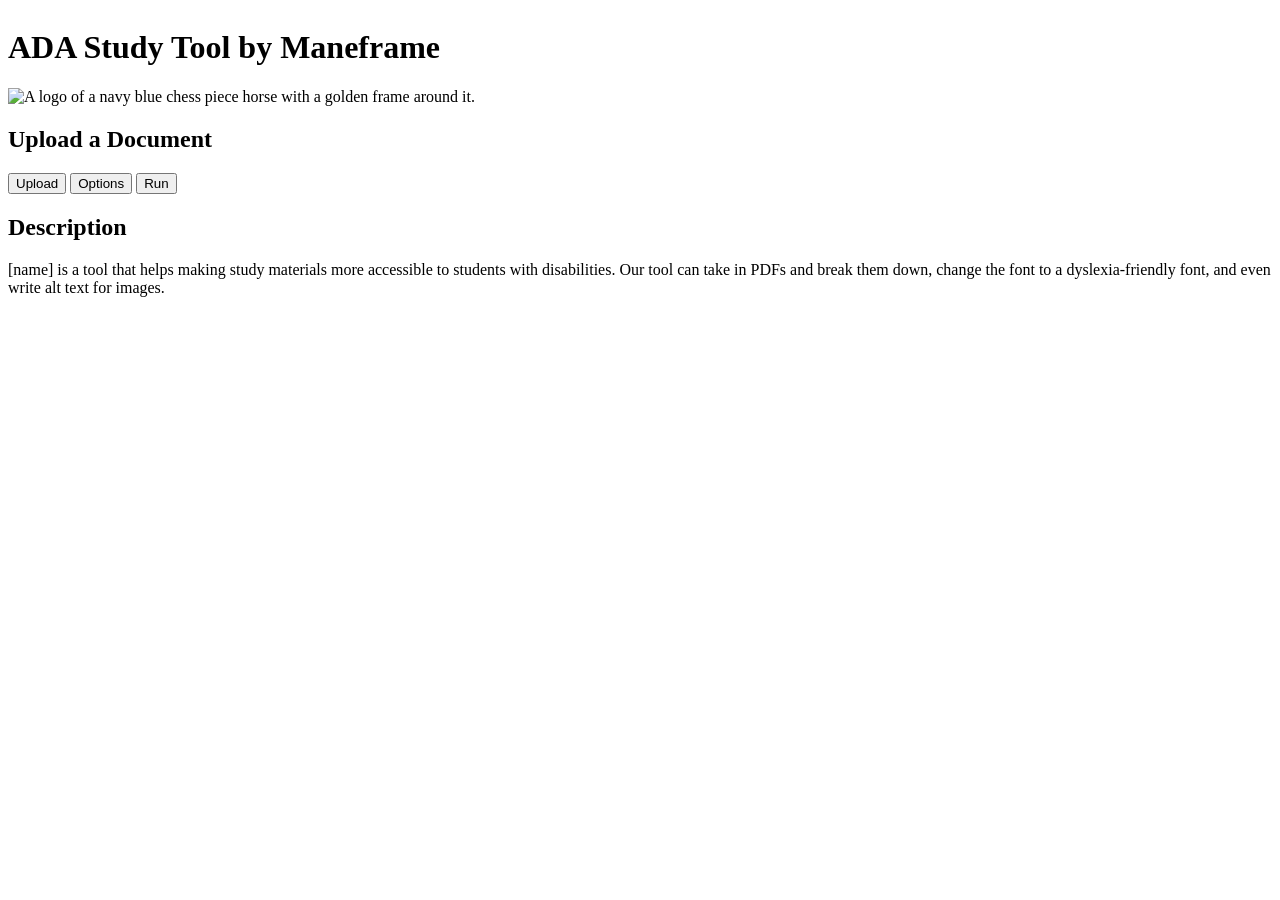
==== frontend/index.html @ 0b5a0eba "Added basic CSS, screen-size accessibility and html bones" ====
<!DOCTYPE html>
<html lang="en">
    <head>
        <meta charset="utf-8">
        <meta name="viewport" content="width=device-width, initial-scale=1.0">
        <link rel="stylesheet" href="../static/styles.css">
        <script src="../static/app.js" defer></script>
        <title>ADA Study Tool</title>
    </head>
    <body>
        <div class="container">
            <!-- This is the header for the website -->
            <header>
                <h1>ADA Study Tool by Maneframe</h1>
                <img src="" alt="A logo of a navy blue chess piece horse with a golden frame around it.">
            </header>

            <!-- This is the main content for the website -->
            <main>
                <h2>Upload a Document</h2>
                <button>Upload</button>
                <button>Options</button>
                <button>Run</button>
                <h2>Description</h2>
                <p>[name] is a tool that helps making study materials more accessible to students with disabilities. Our tool can take in PDFs and break them down, change the font to a dyslexia-friendly font, and even write alt text for images.</p>
            </main>

        </div>
    </body>
</html>
---- static/styles.css ----
:root {
  color-scheme: light;
  /* Item Colors */
  --headercolor: #4a4d58
  --buttoncolor: #FF9B37 
  --ourgold: #deb368

  /* Text Colors */
  --textcolor: #faf1eb
  --link-color: #d2d2c7;
  /*
  - I think we might not use these.
  --link-hover: #8093c9;
  --link-visited: #b4b4b4;
  */

  /* Text Styling */
  --font: "Trebuchet MS", Verdana, Arial, Helvetica, sans-serif;
  --padding-var: 10px;
  font-family: Georgia, 'Times New Roman', serif;
}

* {
  box-sizing: border-box;
}

body {
  background-image: var(--bg-image);
  width: 100%;
  padding: 0;
  display: flex;
  align-items: flex-start;
  justify-content: center;
  min-height: fit-content;
}

/* Main items */
header {
  background-color: var(--headercolor);
  /* TODO: add a size and width */
}

/* Text Items */
p {
  font-size: 0.75rem;
  font: var(--font);
  color: var(--textcolor);
  text-wrap: pretty;
}

/* Screen-size Accessibility */
@media only screen and (max-width: 1000px) {
  .container {
      max-width: 90%;
      grid-template:
          "header"
          "main";
  }
}
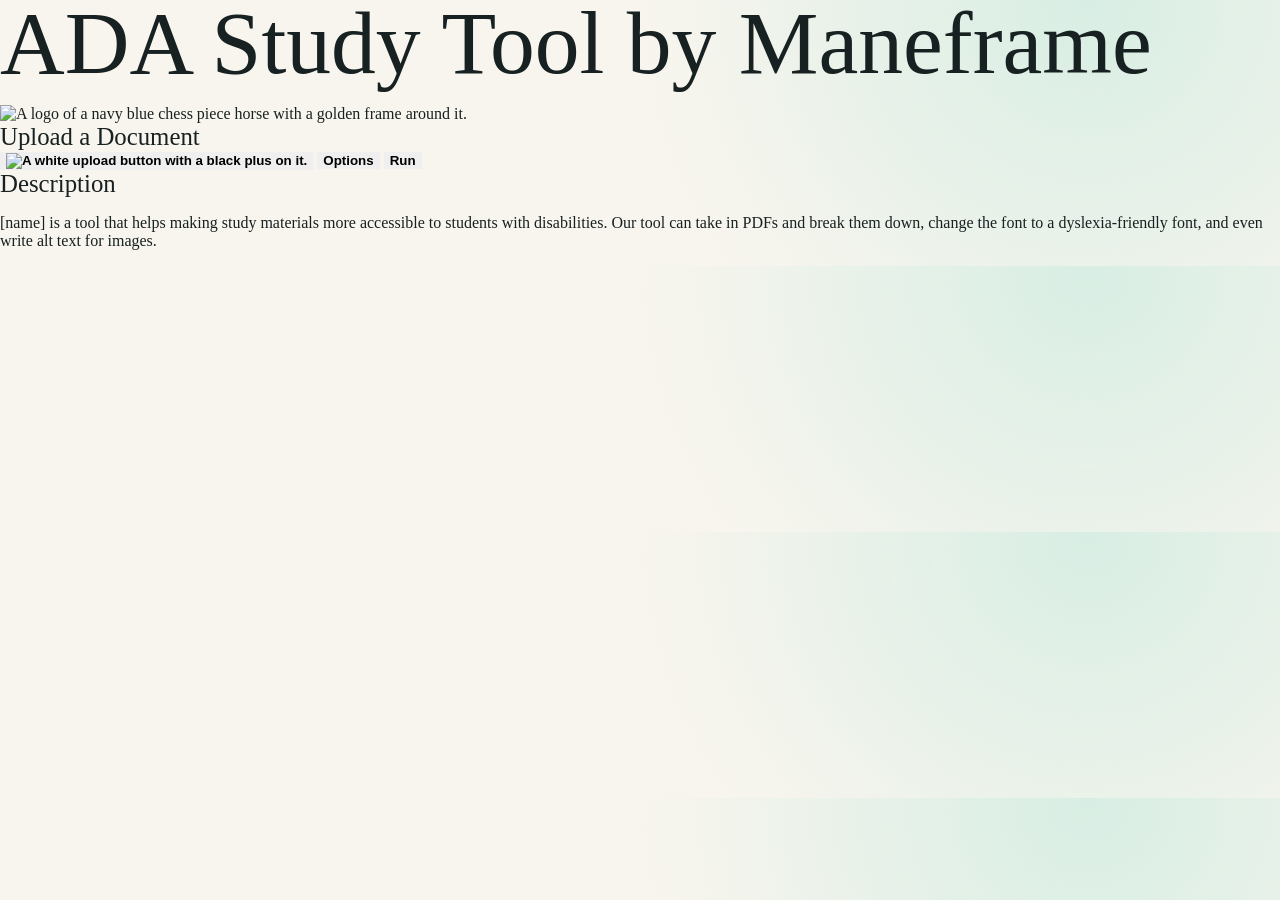
==== commit 9ff72ad8: "Added button and alt text" ====
--- a/frontend/index.html
+++ b/frontend/index.html
@@ -18,7 +18,9 @@
             <!-- This is the main content for the website -->
             <main>
                 <h2>Upload a Document</h2>
-                <button>Upload</button>
+                <button>
+                    <img src="" alt="A white upload button with a black plus on it.">
+                </button>
                 <button>Options</button>
                 <button>Run</button>
                 <h2>Description</h2>
--- a/static/styles.css
+++ b/static/styles.css
@@ -1,59 +1,91 @@
+@font-face {
+  font-family: 'OpenDyslexic';
+  src: url('https://cdn.jsdelivr.net/gh/antijingoist/open-dyslexic@master/woff/OpenDyslexic-Regular.woff') format('woff');
+  font-weight: 400;
+}
+@font-face {
+  font-family: 'OpenDyslexic';
+  src: url('https://cdn.jsdelivr.net/gh/antijingoist/open-dyslexic@master/woff/OpenDyslexic-Bold.woff') format('woff');
+  font-weight: 700;
+}
+
 :root {
   color-scheme: light;
-  /* Item Colors */
-  --headercolor: #4a4d58
-  --buttoncolor: #FF9B37 
-  --ourgold: #deb368
-
-  /* Text Colors */
-  --textcolor: #faf1eb
-  --link-color: #d2d2c7;
-  /*
-  - I think we might not use these.
-  --link-hover: #8093c9;
-  --link-visited: #b4b4b4;
-  */
-
-  /* Text Styling */
-  --font: "Trebuchet MS", Verdana, Arial, Helvetica, sans-serif;
-  --padding-var: 10px;
+  --ink: #172121;
+  --muted: #617070;
+  --paper: #f8f5ee;
+  --panel: #fffdf8;
+  --mint: #b9e5d4;
+  --coral: #ee755d;
+  --line: #d7ded7;
   font-family: Georgia, 'Times New Roman', serif;
 }
 
-* {
-  box-sizing: border-box;
-}
-
-body {
-  background-image: var(--bg-image);
-  width: 100%;
-  padding: 0;
-  display: flex;
-  align-items: flex-start;
-  justify-content: center;
-  min-height: fit-content;
-}
-
-/* Main items */
-header {
-  background-color: var(--headercolor);
-  /* TODO: add a size and width */
-}
-
-/* Text Items */
-p {
-  font-size: 0.75rem;
-  font: var(--font);
-  color: var(--textcolor);
-  text-wrap: pretty;
-}
-
-/* Screen-size Accessibility */
-@media only screen and (max-width: 1000px) {
-  .container {
-      max-width: 90%;
-      grid-template:
-          "header"
-          "main";
-  }
-}+* { box-sizing: border-box; }
+body { margin: 0; color: var(--ink); background: radial-gradient(circle at 85% 0%, #d8eee4 0, transparent 28rem), var(--paper); }
+body.opendyslexic, body.opendyslexic * { font-family: 'OpenDyslexic', Arial, sans-serif; }
+.shell { width: min(1120px, calc(100% - 40px)); margin: 0 auto; padding: 54px 0 80px; }
+.intro { max-width: 700px; margin-bottom: 42px; }
+.eyebrow { color: #52706a; font: 700 0.72rem/1.2 Arial, sans-serif; letter-spacing: 0.12em; margin: 0 0 14px; }
+h1 { font-size: clamp(2.6rem, 7vw, 5.8rem); line-height: .95; letter-spacing: 0; margin: 0 0 20px; font-weight: 500; }
+.lede { color: var(--muted); font: 1.1rem/1.55 Arial, sans-serif; max-width: 560px; }
+.workspace { display: grid; grid-template-columns: minmax(280px, .8fr) minmax(320px, 1.2fr); gap: 22px; align-items: start; }
+.panel { background: color-mix(in srgb, var(--panel) 92%, transparent); border: 1px solid var(--line); padding: 28px; box-shadow: 8px 8px 0 #d8e9df; }
+.step { display: flex; align-items: baseline; gap: 13px; margin: 4px 0 18px; }
+.step span { color: var(--coral); font: 700 .8rem Arial, sans-serif; }
+h2 { font-size: 1.55rem; font-weight: 500; margin: 0; }
+h3 { font-size: 1.05rem; margin: 0 0 10px; }
+.drop-zone { border: 1.5px dashed #9aafa6; min-height: 155px; padding: 25px; display: flex; flex-direction: column; justify-content: center; gap: 9px; cursor: pointer; background: #f5faf5; margin-bottom: 36px; }
+.drop-zone:hover, .drop-zone:focus-within { border-color: var(--coral); background: #fff8f1; }
+.drop-zone input { position: absolute; opacity: 0; width: 1px; height: 1px; }
+.drop-zone strong { font-size: 1.2rem; }
+.drop-zone small, label, select, button, .status { font-family: Arial, sans-serif; }
+.drop-zone small, label { color: var(--muted); font-size: .85rem; }
+select { display: block; width: 100%; padding: 13px 12px; margin: 8px 0 20px; border: 1px solid var(--line); background: white; color: var(--ink); font-size: .95rem; }
+.check-option { display: flex; align-items: flex-start; gap: 10px; margin: 0 0 22px; cursor: pointer; }
+.check-option input { width: 18px; height: 18px; margin: 1px 0 0; accent-color: var(--coral); }
+.check-option span { display: flex; flex-direction: column; gap: 4px; }
+.check-option strong { color: var(--ink); font-size: .95rem; }
+.tutor-option { padding: 12px; border: 1px solid #b9d8c7; background: #eef8f1; }
+.tutor-option input { position: absolute; width: 1px; height: 1px; opacity: 0; }
+.tutor-checkmark { flex: 0 0 22px; width: 22px; height: 22px; border: 2px solid #267a58; background: white; position: relative; margin-top: 1px; }
+.tutor-option input:checked + .tutor-checkmark { background: #267a58; }
+.tutor-option input:checked + .tutor-checkmark::after { content: '✓'; position: absolute; inset: -3px 0 0; color: white; font: 700 20px/22px Arial, sans-serif; text-align: center; }
+.tutor-option strong { color: #1d6247; }
+.tutor-option:has(input:focus-visible) { outline: 3px solid #b9e5d4; outline-offset: 2px; }
+button { border: 0; cursor: pointer; font-weight: 700; }
+#submit-button { background: var(--coral); color: #fff; width: 100%; padding: 15px; font-size: .95rem; }
+#submit-button:hover { background: #d95e49; }
+#submit-button span { font-size: 1.2rem; margin-left: 8px; }
+.status { min-height: 1.2em; color: var(--muted); font-size: .85rem; }
+.results { animation: reveal .35s ease-out; }
+.result-heading { display: flex; justify-content: space-between; align-items: start; gap: 15px; padding-bottom: 22px; border-bottom: 1px solid var(--line); }
+.result-heading h2 { overflow-wrap: anywhere; }
+.download { white-space: nowrap; background: var(--mint); color: var(--ink); padding: 12px 14px; }
+.summary-block { padding: 20px 0; border-bottom: 1px solid var(--line); font: .98rem/1.55 Arial, sans-serif; }
+.summary-block p { margin: 0; }
+.summary-block summary { color: var(--ink); font-weight: 700; list-style-position: outside; }
+.summary-block summary::marker { color: var(--coral); }
+.summary-block summary:focus-visible { outline: 3px solid var(--mint); outline-offset: 5px; }
+.summary-block[open] summary { margin-bottom: 14px; }
+.takeaway { background: #f5faf5; padding: 20px; border-left: 4px solid var(--coral); }
+ul { padding-left: 20px; margin: 8px 0 0; } li { margin: 7px 0; }
+ol { padding-left: 24px; margin: 8px 0 0; }
+ol li { padding-left: 4px; }
+ol li p { color: var(--muted); font-size: .9rem; margin-top: 4px; }
+details { font: .95rem/1.55 Arial, sans-serif; }
+summary { cursor: pointer; }
+pre { white-space: pre-wrap; font: .95rem/1.6 Georgia, serif; font-weight: 400; margin: 16px 0 0; }
+.tutor-chat { margin-top: 24px; padding: 20px; background: #f5faf5; border: 1px solid var(--line); }
+.tutor-chat h3 { margin-bottom: 6px; }
+.tutor-intro { color: var(--muted); font: .9rem/1.45 Arial, sans-serif; margin: 0 0 16px; }
+.chat-messages { display: flex; flex-direction: column; gap: 10px; max-height: 340px; overflow-y: auto; margin-bottom: 16px; }
+.chat-message { white-space: pre-wrap; padding: 11px 13px; font: .92rem/1.5 Arial, sans-serif; }
+.chat-message.student { align-self: flex-end; max-width: 88%; background: var(--mint); }
+.chat-message.tutor { align-self: flex-start; max-width: 92%; background: white; border: 1px solid var(--line); }
+.tutor-form { display: grid; gap: 8px; }
+.tutor-form label { color: var(--ink); font-weight: 700; }
+.tutor-form textarea { width: 100%; resize: vertical; border: 1px solid var(--line); padding: 10px; color: var(--ink); font: .95rem/1.4 Arial, sans-serif; }
+.tutor-form button { justify-self: start; background: var(--coral); color: white; padding: 12px 16px; }
+@keyframes reveal { from { opacity: 0; transform: translateY(8px); } to { opacity: 1; transform: translateY(0); } }
+@media (max-width: 760px) { .shell { width: min(100% - 26px, 600px); padding-top: 32px; } .workspace { grid-template-columns: 1fr; } .panel { padding: 21px; box-shadow: 5px 5px 0 #d8e9df; } .result-heading { flex-direction: column; } .download { width: 100%; } }
